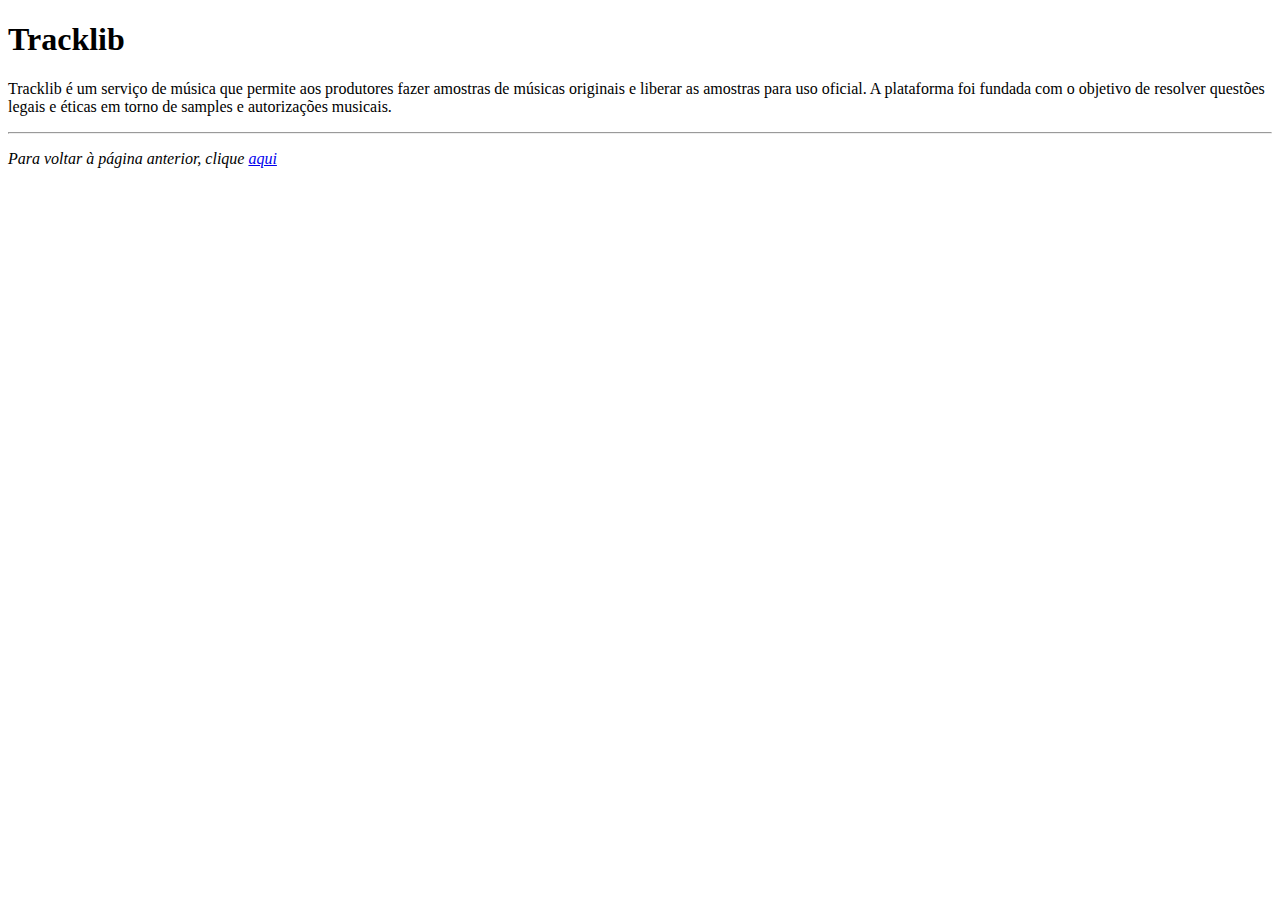
==== pag002.html @ 7583592b "Samples.project" ====
<!DOCTYPE html>
<html lang="pt-br">
<head>
    <meta charset="UTF-8">
    <meta http-equiv="X-UA-Compatible" content="IE=edge">
    <meta name="viewport" content="width=device-width, initial-scale=1.0">
    <link rel="shortcut icon" href="imagens/icon.ico" type="image/x-icon">
    <title>Samples.project</title>
</head>
<body>
    <h1>Tracklib</h1>
    <p>Tracklib é um serviço de música que permite aos produtores fazer amostras de músicas originais e liberar as amostras para uso oficial. A plataforma foi fundada com o objetivo de resolver questões legais e éticas em torno de samples e autorizações musicais.</p>
    <hr> 
    <i><p>Para voltar à página anterior, clique <a href="index.html" rel="prev">aqui</a></p></i>
</body>
</html>
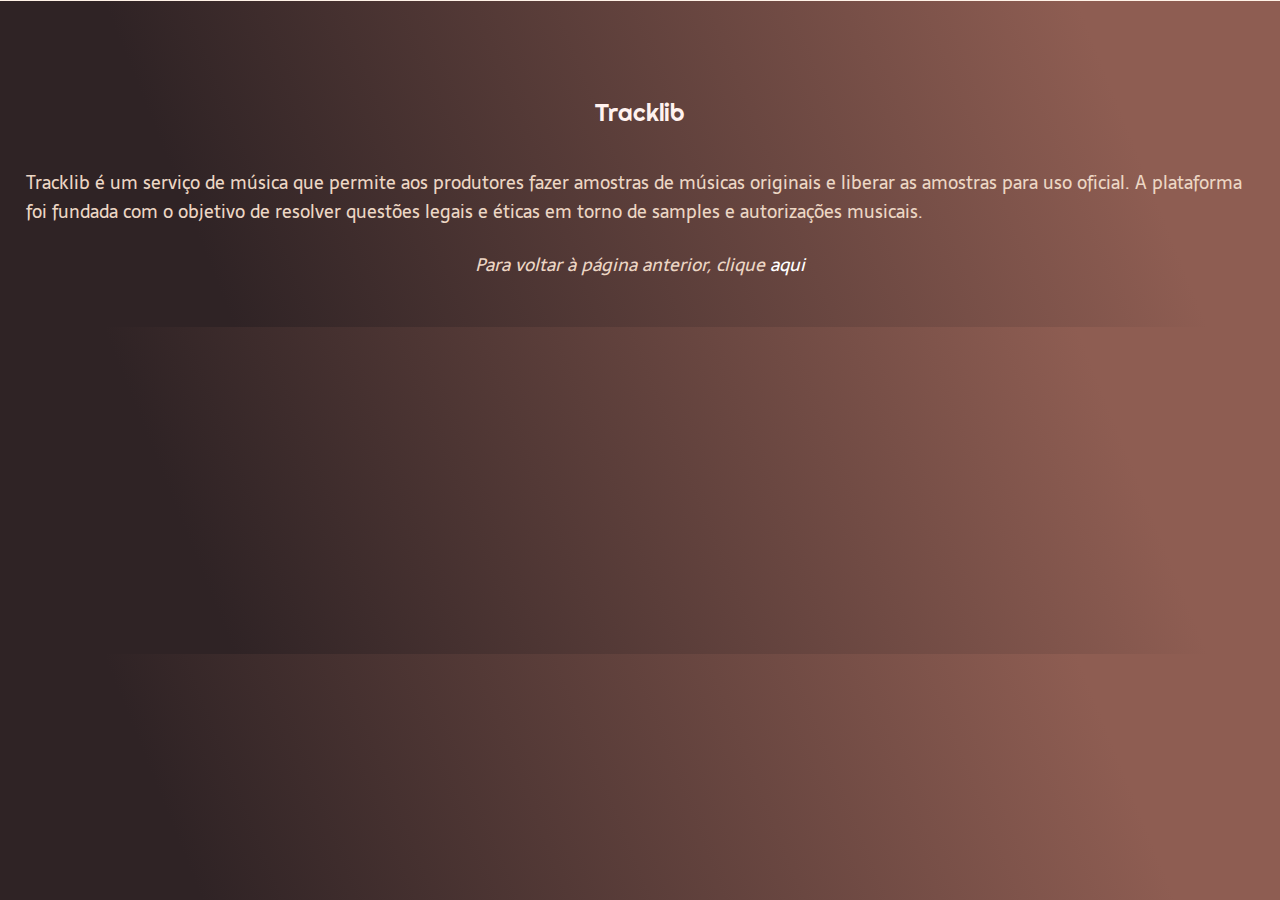
==== commit c5c900ef: "Samples.project" ====
--- a/pag002.html
+++ b/pag002.html
@@ -6,11 +6,15 @@
     <meta name="viewport" content="width=device-width, initial-scale=1.0">
     <link rel="shortcut icon" href="imagens/icon.ico" type="image/x-icon">
     <title>Samples.project</title>
+    <link rel="stylesheet" type="text/css" href="style.css">
 </head>
 <body>
-    <h1>Tracklib</h1>
-    <p>Tracklib é um serviço de música que permite aos produtores fazer amostras de músicas originais e liberar as amostras para uso oficial. A plataforma foi fundada com o objetivo de resolver questões legais e éticas em torno de samples e autorizações musicais.</p>
-    <hr> 
-    <i><p>Para voltar à página anterior, clique <a href="index.html" rel="prev">aqui</a></p></i>
+    <main class="conteudo">
+        <section class="conteudo-secundario">
+            <h3 class="conteudo-secundario-titulo">Tracklib</h3>
+            <p class="conteudo-secundario-paragrafo">Tracklib é um serviço de música que permite aos produtores fazer amostras de músicas originais e liberar as amostras para uso oficial. A plataforma foi fundada com o objetivo de resolver questões legais e éticas em torno de samples e autorizações musicais.</p>
+            <p class="conteudo-secundario-paragrafo"><i>Para voltar à página anterior, clique <a href="index.html" rel="prev">aqui</a></i></p>
+        </section>
+    </main>
 </body>
 </html>--- a/style.css
+++ b/style.css
@@ -0,0 +1,134 @@
+@import url('https://fonts.googleapis.com/css2?family=Righteous&family=Sarala:wght@400;700&display=swap');
+
+* {
+  margin: 0;
+  padding: 0;
+  box-sizing: border-box;
+  text-decoration: none;
+}
+
+a {
+  color: white;
+}
+
+ul {
+  color: white;
+}
+
+a:hover {
+  text-decoration: underline;
+}
+
+body {
+  font-size: 100%;
+  background: linear-gradient(68.15deg, #2F2325 16.62%, #8E5D52 85.61%);
+}
+
+.cabecalho {
+    display: flex;
+    flex-direction: row;
+    align-items: center;
+    justify-content: flex-end;
+    padding: 24px;
+  }
+
+.cabecalho-menu {
+    display: flex;
+    gap: 32px;
+  }
+
+.cabecalho-menu-item {
+    font-family: 'Sarala', sans-serif;
+    color: #FFF2E7;
+    font-weight: 400;
+    font-size: 18px
+  }
+
+.conteudo {
+    margin-bottom: 48px;
+    border-top: 0.4px solid #FFF2E7;
+    padding: 0 2% 0 2%;
+  }
+  
+.conteudo-principal {
+    display: flex;
+    flex-direction: row;
+    align-items: center;
+    justify-content: space-around;
+  }
+  
+.conteudo-principal-escrito {
+    display: flex;
+    flex-direction: column;
+    gap: 32px;
+  }
+  
+.conteudo-principal-escrito-titulo {
+    font-family: 'Righteous', cursive;
+    font-weight: 400;
+    font-size: 64px;
+    color: #FFF2E7;
+  }
+  
+.conteudo-principal-escrito-subtitulo {
+    font-family: 'Sarala', sans-serif;
+    font-weight: 400;
+    font-size: 24px;
+    color: #ECD6C4;
+  }
+  
+.conteudo-principal-escrito-botao {
+    background-color: #ECD6C4;
+    width: 150px;
+    height: 80px;
+    border: none;
+    box-shadow: 4px 5px 4px rgba(0, 0, 0, 0.25);
+    border-radius: 20px;
+    font-family: 'Sarala', sans-serif;
+    font-weight: 400;
+    font-size: 24px;
+    color: #2F2325;
+  }
+  
+.conteudo-principal-escrito-botao:hover {
+    background-color: rgba(236, 214, 196, 0.53);
+  }
+  
+.conteudo-principal-imagem {
+    height: 430px;
+  }
+  
+.conteudo-secundario {
+    display: flex;
+    flex-direction: column;
+    align-items: center;
+    gap: 24px;
+    margin-top: 48px;
+  }
+  
+.conteudo-secundario-titulo {
+    padding-top: 48px;
+    font-family: 'Righteous', cursive;
+    font-weight: 400;
+    font-size: 24px;
+    color: #FFF2EF;
+    margin-bottom: 16px;
+  }
+  
+.conteudo-secundario-paragrafo {
+    font-family: 'Sarala', sans-serif;
+    font-weight: 300;
+    font-size: 18px;
+    color: #ECD6C4;
+  }
+  
+.rodape {
+      padding: 32px;
+      border-top: 0.4px solid #FFF2E7;
+  }
+  
+.rodape-imagem {
+    height: 48px;
+    display: block;
+    margin: 0 auto;
+  }